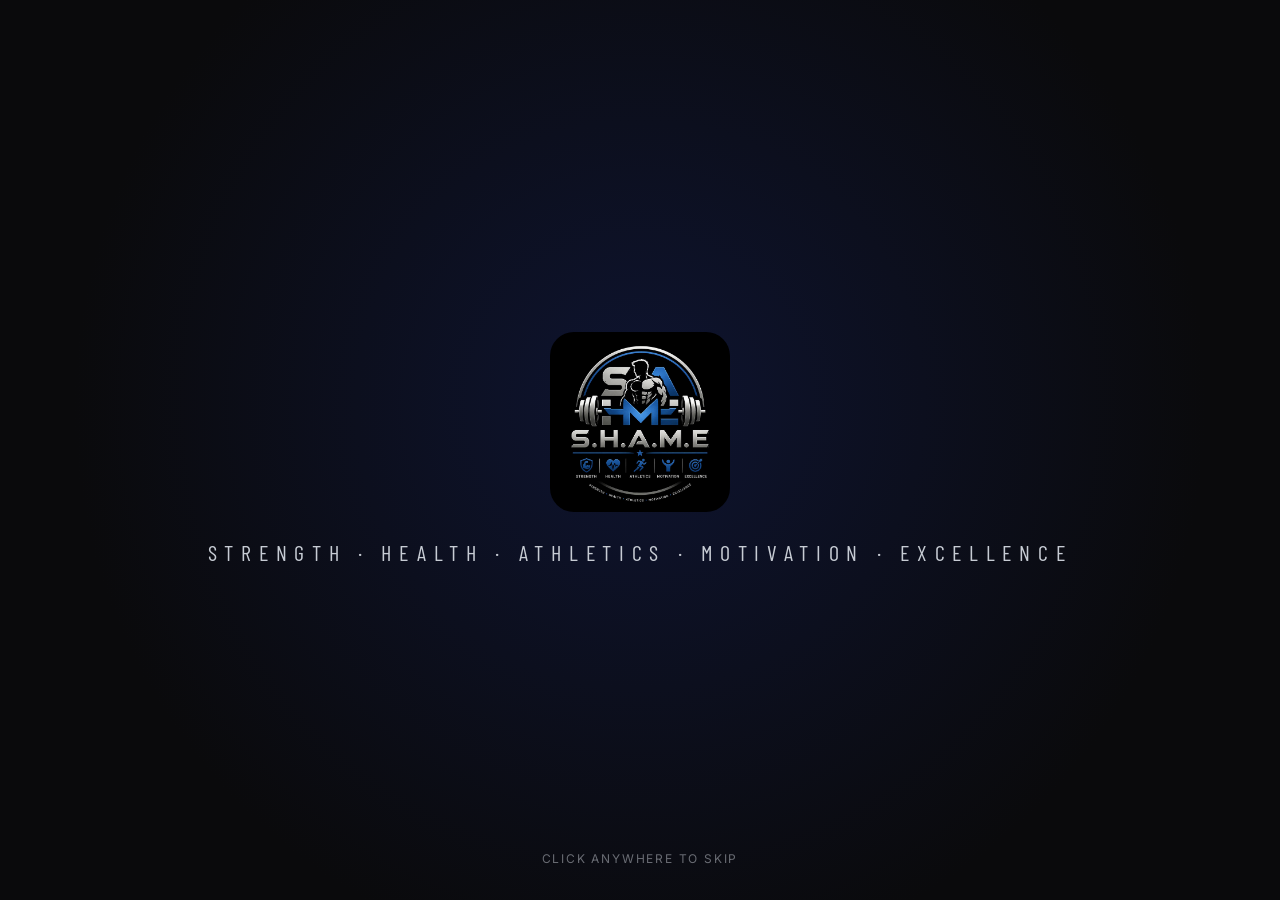
==== index.html @ 480a4fcd "chore: project skeleton, S.H.A.M.E theme, splash intro" ====
<!DOCTYPE html>
<html lang="en">
<head>
  <meta charset="UTF-8" />
  <meta name="viewport" content="width=device-width, initial-scale=1.0" />
  <title>S.H.A.M.E Gym — Login</title>

  <!-- Google Fonts: Barlow Condensed (display) + Inter (body). Only allowed external resource. -->
  <link rel="preconnect" href="https://fonts.googleapis.com" />
  <link rel="preconnect" href="https://fonts.gstatic.com" crossorigin />
  <link href="https://fonts.googleapis.com/css2?family=Barlow+Condensed:wght@500;600;700&family=Inter:wght@400;500;600&display=swap" rel="stylesheet" />

  <link rel="stylesheet" href="css/style.css" />
</head>
<body>

  <!-- SPLASH INTRO: full-screen overlay shown once per browser session.
       Click anywhere to skip. Animations are pure CSS; JS only times the fade-out. -->
  <div class="splash" id="splash">
    <img src="assets/logo.jpeg" alt="S.H.A.M.E logo" />
    <p class="splash-tagline">Strength · Health · Athletics · Motivation · Excellence</p>
    <span class="splash-skip">Click anywhere to skip</span>
  </div>

  <!-- LOGIN CARD -->
  <main class="login-wrap">
    <section class="login-card page-enter">
      <img class="login-logo" src="assets/logo.jpeg" alt="S.H.A.M.E logo" />
      <h1>Welcome Back</h1>
      <p class="login-sub">Members Area</p>

      <!-- Banner shown by JS when credentials are wrong (wired in IAP-25). -->
      <div class="form-error" id="loginError"></div>

      <form id="loginForm" novalidate>
        <div class="field">
          <label for="email">Email or username</label>
          <input type="text" id="email" name="email" placeholder="admin@shame.gym" autocomplete="username" />
          <span class="field-error" id="emailError"></span>
        </div>

        <div class="field">
          <label for="password">Password</label>
          <input type="password" id="password" name="password" placeholder="••••••••" autocomplete="current-password" />
          <span class="field-error" id="passwordError"></span>
        </div>

        <button type="submit" class="btn btn-primary btn-block">Log in</button>
      </form>

      <!-- Collapsible demo credentials for the university demo. -->
      <details class="demo-hint">
        <summary>Demo credentials</summary>
        <ul>
          <li><code>admin@shame.gym</code> / <code>admin123</code></li>
          <li><code>trainer@shame.gym</code> / <code>trainer123</code></li>
          <li><code>member@shame.gym</code> / <code>member123</code></li>
        </ul>
      </details>
    </section>
  </main>

  <!-- Splash timing logic: play once per session, allow skip. -->
  <script>
    (function () {
      var splash = document.getElementById("splash");

      // Hide the splash and remember we played it for this session.
      function dismissSplash() {
        splash.classList.add("hide");
        sessionStorage.setItem("shame_splash_played", "yes");
        // Remove from the DOM after the fade so it never blocks clicks.
        setTimeout(function () { splash.style.display = "none"; }, 600);
      }

      // If it already played this session, skip straight to the login card.
      if (sessionStorage.getItem("shame_splash_played")) {
        splash.style.display = "none";
      } else {
        // Auto-dismiss after ~2.5s, or sooner if the user clicks.
        setTimeout(dismissSplash, 2500);
        splash.addEventListener("click", dismissSplash);
      }
    })();
  </script>
</body>
</html>
---- css/style.css ----
/* ============================================================
   S.H.A.M.E GYM — shared stylesheet
   One file shared by every page. Organised top-to-bottom as:
   1) Theme variables  2) Base/reset  3) Layout (sidebar + main)
   4) Components (buttons, forms, cards, tables, badges, modal)
   5) Login + splash  6) Toast  7) Animations + reduced motion
   ============================================================ */

/* ---------- 1) THEME VARIABLES ---------- */
/* All colours and shared sizes live here so the whole app can be
   re-themed from one place. */
:root {
  --bg: #0A0A0C;            /* near-black main background */
  --bg-elevated: #121218;   /* card / panel surfaces */
  --bg-hover: #1A1A22;      /* hover state for rows and cards */
  --navy: #16213E;          /* deep navy accent for gradients */
  --primary: #2E5BFF;       /* athletic blue: buttons, active nav, links */
  --purple: #5B2EAE;        /* dark purple secondary accent */
  --silver: #C7CCD4;        /* secondary text */
  --white: #F5F7FA;         /* headings and primary text */
  --danger: #FF4D5E;        /* errors */
  --success: #2EE6A8;       /* success states */
  --border: rgba(255, 255, 255, 0.08); /* 1px borders */

  /* Spacing scale (8 / 16 / 24 / 32) keeps gaps consistent everywhere. */
  --space-1: 8px;
  --space-2: 16px;
  --space-3: 24px;
  --space-4: 32px;

  --radius-card: 12px;
  --radius-control: 10px;

  --font-display: "Barlow Condensed", system-ui, sans-serif; /* headings */
  --font-body: "Inter", system-ui, sans-serif;               /* body / UI */
}

/* ---------- 2) BASE / RESET ---------- */
/* Light reset so margins and box sizing behave the same in all browsers. */
* {
  margin: 0;
  padding: 0;
  box-sizing: border-box;
}

body {
  font-family: var(--font-body);
  color: var(--white);
  background-color: var(--bg);
  /* Layered gradients give a non-flat background: a faint blue glow top-left,
     a purple hint bottom-right, over the near-black base. */
  background-image:
    radial-gradient(900px 600px at 15% -10%, rgba(46, 91, 255, 0.10), transparent 60%),
    radial-gradient(700px 500px at 100% 100%, rgba(91, 46, 174, 0.10), transparent 60%),
    linear-gradient(160deg, #0A0A0C 0%, #0B0E1A 55%, #0A0A0C 100%);
  background-attachment: fixed;
  min-height: 100vh;
  line-height: 1.5;
}

h1, h2, h3, h4 {
  font-family: var(--font-display);
  text-transform: uppercase;
  letter-spacing: 0.04em;
  font-weight: 700;
  color: var(--white);
  line-height: 1.1;
}

a { color: var(--primary); text-decoration: none; }

/* ---------- 3) LAYOUT: SIDEBAR + MAIN ---------- */
/* Every internal page uses this shell: a fixed sidebar on the left and a
   scrolling main area on the right. */
.app {
  display: flex;
  min-height: 100vh;
}

.sidebar {
  position: fixed;
  top: 0;
  left: 0;
  width: 260px;
  height: 100vh;
  background-color: var(--bg-elevated);
  border-right: 1px solid var(--border);
  display: flex;
  flex-direction: column;
  padding: var(--space-3) var(--space-2);
}

.sidebar-brand {
  display: flex;
  align-items: center;
  gap: var(--space-1);
  padding-bottom: var(--space-3);
  border-bottom: 1px solid var(--border);
}

.sidebar-brand img {
  width: 44px;
  height: 44px;
  border-radius: 10px;
  object-fit: cover;
}

/* The wordmark uses a silver-to-blue metallic gradient clipped to the text,
   echoing the chrome look of the logo. */
.sidebar-brand .wordmark {
  font-family: var(--font-display);
  font-size: 22px;
  font-weight: 700;
  letter-spacing: 0.12em;
  background: linear-gradient(100deg, var(--silver), var(--primary));
  -webkit-background-clip: text;
  background-clip: text;
  color: transparent;
}

.nav {
  display: flex;
  flex-direction: column;
  gap: 4px;
  margin-top: var(--space-3);
  flex: 1; /* pushes the user box to the bottom */
}

.nav-link {
  position: relative;
  display: flex;
  align-items: center;
  gap: var(--space-1);
  padding: 12px 14px;
  border-radius: var(--radius-control);
  color: var(--silver);
  font-weight: 500;
  transition: background-color 0.2s ease, color 0.2s ease;
}

.nav-link:hover {
  background-color: var(--bg-hover);
  color: var(--white);
}

/* The active link gets a blue background tint and an animated left bar. */
.nav-link.active {
  background-color: rgba(46, 91, 255, 0.14);
  color: var(--white);
}

.nav-link.active::before {
  content: "";
  position: absolute;
  left: 0;
  top: 8px;
  bottom: 8px;
  width: 3px;
  border-radius: 3px;
  background: linear-gradient(var(--primary), var(--purple));
  animation: slide-in-left 0.3s ease;
}

/* Logged-in user block pinned to the bottom of the sidebar. */
.sidebar-user {
  border-top: 1px solid var(--border);
  padding-top: var(--space-2);
}

.sidebar-user .user-name { font-weight: 600; color: var(--white); }
.sidebar-user .user-role {
  font-size: 12px;
  color: var(--silver);
  text-transform: capitalize;
}

.main {
  margin-left: 260px; /* clears the fixed sidebar */
  flex: 1;
  padding: var(--space-4);
  width: calc(100% - 260px);
}

/* Page header: title on the left, optional action button on the right. */
.page-header {
  display: flex;
  align-items: center;
  justify-content: space-between;
  margin-bottom: var(--space-4);
  gap: var(--space-2);
}

.page-header h1 { font-size: 34px; }
.page-header .subtitle { color: var(--silver); margin-top: 4px; }

/* ---------- 4) COMPONENTS ---------- */

/* Buttons share one base; modifiers change colour. */
.btn {
  font-family: var(--font-body);
  font-weight: 600;
  font-size: 14px;
  padding: 11px 18px;
  border: 1px solid transparent;
  border-radius: var(--radius-control);
  cursor: pointer;
  color: var(--white);
  background-color: var(--bg-hover);
  transition: transform 0.12s ease, box-shadow 0.2s ease,
              background-color 0.2s ease;
}

.btn:hover { transform: translateY(-2px); }     /* hover lift */
.btn:active { transform: translateY(0); }        /* press-down */
.btn:focus-visible {
  outline: 2px solid var(--primary);
  outline-offset: 2px;
}

.btn-primary {
  background: linear-gradient(120deg, var(--primary), #1E45D8);
  border-color: rgba(46, 91, 255, 0.6);
}
.btn-primary:hover { box-shadow: 0 6px 20px rgba(46, 91, 255, 0.35); } /* blue glow */

.btn-ghost {
  background-color: transparent;
  border-color: var(--border);
  color: var(--silver);
}
.btn-ghost:hover { color: var(--white); background-color: var(--bg-hover); }

.btn-danger { background-color: transparent; border-color: rgba(255,77,94,0.4); color: var(--danger); }
.btn-danger:hover { background-color: rgba(255, 77, 94, 0.12); }

.btn-sm { padding: 7px 12px; font-size: 13px; }
.btn-block { width: 100%; }

/* Generic elevated panel/card surface. */
.card {
  background-color: var(--bg-elevated);
  border: 1px solid var(--border);
  border-radius: var(--radius-card);
  padding: var(--space-3);
}

/* Dashboard quick-stat cards. */
.stats-grid {
  display: grid;
  grid-template-columns: repeat(auto-fit, minmax(220px, 1fr));
  gap: var(--space-3);
  margin-bottom: var(--space-4);
}

.stat-card {
  background-color: var(--bg-elevated);
  border: 1px solid var(--border);
  border-radius: var(--radius-card);
  padding: var(--space-3);
  position: relative;
  overflow: hidden;
  transition: background-color 0.2s ease, transform 0.12s ease;
}
.stat-card:hover { background-color: var(--bg-hover); transform: translateY(-2px); }

.stat-card .stat-label {
  font-size: 12px;
  letter-spacing: 0.12em;
  text-transform: uppercase;
  color: var(--silver);
}
.stat-card .stat-value {
  font-family: var(--font-display);
  font-size: 48px;
  font-weight: 700;
  background: linear-gradient(120deg, var(--white), var(--primary));
  -webkit-background-clip: text;
  background-clip: text;
  color: transparent;
}

/* Forms: labels, inputs and inline error messages. */
.field { margin-bottom: var(--space-2); }
.field label {
  display: block;
  font-size: 13px;
  font-weight: 500;
  color: var(--silver);
  margin-bottom: 6px;
}

.field input,
.field select {
  width: 100%;
  padding: 11px 13px;
  background-color: var(--bg);
  border: 1px solid var(--border);
  border-radius: var(--radius-control);
  color: var(--white);
  font-family: var(--font-body);
  font-size: 14px;
  transition: border-color 0.2s ease, box-shadow 0.2s ease;
}

.field input::placeholder { color: rgba(199, 204, 212, 0.4); }

.field input:focus,
.field select:focus {
  outline: none;
  border-color: var(--primary);
  box-shadow: 0 0 0 3px rgba(46, 91, 255, 0.25); /* focus ring */
}

/* Invalid input: red border + a one-shot shake (added by JS). */
.field input.invalid,
.field select.invalid { border-color: var(--danger); }
.shake { animation: shake 0.35s ease; }

.field-error {
  display: block;
  min-height: 16px;
  margin-top: 5px;
  font-size: 12px;
  color: var(--danger);
  opacity: 0;
  transition: opacity 0.2s ease;
}
.field-error.show { opacity: 1; }

/* Tables for members and schedules. */
.table-wrap {
  background-color: var(--bg-elevated);
  border: 1px solid var(--border);
  border-radius: var(--radius-card);
  overflow: hidden;
}

table { width: 100%; border-collapse: collapse; }

thead th {
  text-align: left;
  font-family: var(--font-display);
  text-transform: uppercase;
  letter-spacing: 0.06em;
  font-size: 13px;
  color: var(--silver);
  padding: 14px var(--space-2);
  border-bottom: 1px solid var(--border);
  background-color: rgba(255, 255, 255, 0.02);
}

tbody td {
  padding: 14px var(--space-2);
  border-bottom: 1px solid var(--border);
  font-size: 14px;
}
tbody tr:last-child td { border-bottom: none; }
tbody tr { transition: background-color 0.2s ease; }
tbody tr:hover { background-color: var(--bg-hover); } /* row hover */

.row-actions { display: flex; gap: var(--space-1); }

/* Coloured membership / specialization badges. */
.badge {
  display: inline-block;
  padding: 4px 11px;
  border-radius: 999px;
  font-size: 12px;
  font-weight: 600;
  letter-spacing: 0.03em;
  border: 1px solid transparent;
}
.badge-silver { color: var(--silver); background: rgba(199,204,212,0.12); border-color: rgba(199,204,212,0.25); }
.badge-blue   { color: #9DB4FF;     background: rgba(46,91,255,0.15);   border-color: rgba(46,91,255,0.4); }
.badge-purple { color: #C2A6F5;     background: rgba(91,46,174,0.18);   border-color: rgba(91,46,174,0.45); }

/* Trainer cards grid (different presentation from the tables). */
.cards-grid {
  display: grid;
  grid-template-columns: repeat(auto-fill, minmax(260px, 1fr));
  gap: var(--space-3);
}

.trainer-card {
  background-color: var(--bg-elevated);
  border: 1px solid var(--border);
  border-radius: var(--radius-card);
  padding: var(--space-3);
  transition: background-color 0.2s ease, transform 0.12s ease, box-shadow 0.2s ease;
}
.trainer-card:hover {
  background-color: var(--bg-hover);
  transform: translateY(-3px);
  box-shadow: 0 10px 30px rgba(0, 0, 0, 0.4);
}

/* Circular monogram avatar built from the trainer's initials. */
.trainer-avatar {
  width: 56px;
  height: 56px;
  border-radius: 50%;
  display: flex;
  align-items: center;
  justify-content: center;
  font-family: var(--font-display);
  font-size: 22px;
  font-weight: 700;
  color: var(--white);
  background: linear-gradient(135deg, var(--primary), var(--purple));
  margin-bottom: var(--space-2);
}

.trainer-card .trainer-name { font-family: var(--font-display); font-size: 22px; text-transform: uppercase; }
.trainer-card .trainer-contact { color: var(--silver); font-size: 13px; margin-top: var(--space-2); }
.trainer-card .trainer-meta { margin-top: var(--space-2); display: flex; gap: var(--space-1); flex-wrap: wrap; align-items: center; }

/* Empty-state message shown when a list has no items. */
.empty-state {
  text-align: center;
  color: var(--silver);
  padding: var(--space-4);
}

/* Modal dialog: dimmed backdrop + centred panel. Hidden by default. */
.modal-backdrop {
  position: fixed;
  inset: 0;
  background: rgba(5, 5, 8, 0.7);
  backdrop-filter: blur(3px);
  display: none;             /* toggled to flex by JS */
  align-items: center;
  justify-content: center;
  padding: var(--space-2);
  z-index: 50;
}
.modal-backdrop.open { display: flex; animation: fade-in 0.25s ease; }

.modal {
  width: 100%;
  max-width: 460px;
  background-color: var(--bg-elevated);
  border: 1px solid var(--border);
  border-radius: var(--radius-card);
  padding: var(--space-3);
  max-height: 90vh;
  overflow-y: auto;
  animation: scale-in 0.25s ease;
}

.modal-head {
  display: flex;
  align-items: center;
  justify-content: space-between;
  margin-bottom: var(--space-3);
}
.modal-head h2 { font-size: 26px; }
.modal-close {
  background: none;
  border: none;
  color: var(--silver);
  font-size: 24px;
  cursor: pointer;
  line-height: 1;
}
.modal-close:hover { color: var(--white); }
.modal-actions { display: flex; gap: var(--space-1); justify-content: flex-end; margin-top: var(--space-3); }

/* ---------- 5) LOGIN + SPLASH ---------- */
.login-wrap {
  min-height: 100vh;
  display: flex;
  align-items: center;
  justify-content: center;
  padding: var(--space-2);
}

/* Glassy login card with a faint blue plate-glow behind it. */
.login-card {
  width: 100%;
  max-width: 400px;
  background: rgba(18, 18, 24, 0.75);
  backdrop-filter: blur(12px);
  border: 1px solid var(--border);
  border-radius: var(--radius-card);
  padding: var(--space-4);
  position: relative;
  box-shadow: 0 30px 80px rgba(0, 0, 0, 0.5);
}

.login-logo {
  width: 84px;
  height: 84px;
  border-radius: 16px;
  object-fit: cover;
  display: block;
  margin: 0 auto var(--space-2);
}

.login-card h1 { font-size: 32px; text-align: center; }
.login-card .login-sub {
  text-align: center;
  color: var(--silver);
  font-size: 13px;
  letter-spacing: 0.18em;
  text-transform: uppercase;
  margin-bottom: var(--space-3);
}

/* Form-level error banner (wrong credentials). */
.form-error {
  display: none;
  background: rgba(255, 77, 94, 0.12);
  border: 1px solid rgba(255, 77, 94, 0.4);
  color: var(--danger);
  border-radius: var(--radius-control);
  padding: 10px 13px;
  font-size: 13px;
  margin-bottom: var(--space-2);
}
.form-error.show { display: block; animation: fade-in 0.25s ease; }

/* Collapsible demo-credentials hint (native <details>). */
.demo-hint {
  margin-top: var(--space-3);
  border: 1px dashed var(--border);
  border-radius: var(--radius-control);
  padding: 12px 14px;
  font-size: 13px;
}
.demo-hint summary {
  cursor: pointer;
  color: var(--silver);
  font-weight: 500;
  letter-spacing: 0.04em;
}
.demo-hint code { color: #9DB4FF; }
.demo-hint ul { list-style: none; margin-top: var(--space-1); }
.demo-hint li { padding: 3px 0; color: var(--silver); }

/* Full-screen splash overlay shown once per session. */
.splash {
  position: fixed;
  inset: 0;
  z-index: 100;
  background: radial-gradient(circle at 50% 45%, #0E1430, var(--bg) 70%);
  display: flex;
  flex-direction: column;
  align-items: center;
  justify-content: center;
  cursor: pointer; /* click anywhere to skip */
}
.splash.hide { animation: splash-out 0.6s ease forwards; }

.splash img {
  width: 180px;
  height: 180px;
  border-radius: 24px;
  object-fit: cover;
  opacity: 0;
  transform: scale(0.7);
  animation: logo-pop 1.2s cubic-bezier(0.2, 0.8, 0.2, 1) forwards;
}

.splash-tagline {
  margin-top: var(--space-3);
  font-family: var(--font-display);
  font-size: clamp(14px, 3vw, 22px);
  letter-spacing: 0.35em;
  text-transform: uppercase;
  color: var(--silver);
  opacity: 0;
  transform: translateY(12px);
  animation: tagline-in 1s ease 1s forwards; /* starts after the logo */
  text-align: center;
  padding: 0 var(--space-2);
}
.splash-skip {
  position: absolute;
  bottom: var(--space-4);
  font-size: 12px;
  letter-spacing: 0.15em;
  text-transform: uppercase;
  color: rgba(199, 204, 212, 0.5);
}

/* ---------- 6) TOAST ---------- */
/* One container, top-right, shared by every page through showToast(). */
.toast-container {
  position: fixed;
  top: var(--space-3);
  right: var(--space-3);
  z-index: 200;
  display: flex;
  flex-direction: column;
  gap: var(--space-1);
}

.toast {
  min-width: 240px;
  max-width: 320px;
  background-color: var(--bg-elevated);
  border: 1px solid var(--border);
  border-left: 4px solid var(--primary);
  border-radius: var(--radius-control);
  padding: 13px 16px;
  font-size: 14px;
  box-shadow: 0 12px 30px rgba(0, 0, 0, 0.45);
  animation: toast-in 0.3s ease;
}
.toast.toast-success { border-left-color: var(--success); }
.toast.toast-error { border-left-color: var(--danger); }
.toast.leaving { animation: toast-out 0.3s ease forwards; }

/* ---------- 7) ANIMATIONS ---------- */
/* Subtle fade+slide applied to main content on every page load. */
.page-enter { animation: page-enter 0.3s ease; }

@keyframes page-enter {
  from { opacity: 0; transform: translateY(10px); }
  to   { opacity: 1; transform: translateY(0); }
}
@keyframes fade-in {
  from { opacity: 0; }
  to   { opacity: 1; }
}
@keyframes scale-in {
  from { opacity: 0; transform: scale(0.95); }
  to   { opacity: 1; transform: scale(1); }
}
@keyframes slide-in-left {
  from { opacity: 0; transform: translateX(-6px); }
  to   { opacity: 1; transform: translateX(0); }
}
@keyframes shake {
  0%, 100% { transform: translateX(0); }
  20% { transform: translateX(-6px); }
  40% { transform: translateX(6px); }
  60% { transform: translateX(-4px); }
  80% { transform: translateX(4px); }
}
@keyframes toast-in {
  from { opacity: 0; transform: translateX(30px); }
  to   { opacity: 1; transform: translateX(0); }
}
@keyframes toast-out {
  from { opacity: 1; transform: translateX(0); }
  to   { opacity: 0; transform: translateX(30px); }
}
@keyframes logo-pop {
  0%   { opacity: 0; transform: scale(0.7); }
  60%  { opacity: 1; transform: scale(1.05); }
  100% { opacity: 1; transform: scale(1); }
}
@keyframes tagline-in {
  from { opacity: 0; transform: translateY(12px); letter-spacing: 0.5em; }
  to   { opacity: 1; transform: translateY(0); letter-spacing: 0.35em; }
}
@keyframes splash-out {
  from { opacity: 1; }
  to   { opacity: 0; visibility: hidden; }
}

/* Accessibility: people who prefer reduced motion get no decorative motion. */
@media (prefers-reduced-motion: reduce) {
  *,
  *::before,
  *::after {
    animation-duration: 0.001ms !important;
    animation-iteration-count: 1 !important;
    transition-duration: 0.001ms !important;
  }
}

/* ---------- RESPONSIVE: collapse sidebar on small screens ---------- */
@media (max-width: 760px) {
  .sidebar {
    position: static;
    width: 100%;
    height: auto;
    flex-direction: row;
    flex-wrap: wrap;
    align-items: center;
    gap: var(--space-1);
  }
  .nav { flex-direction: row; flex-wrap: wrap; margin-top: 0; flex: 1 1 100%; }
  .sidebar-user { flex: 1 1 100%; }
  .main { margin-left: 0; width: 100%; padding: var(--space-2); }
  .app { flex-direction: column; }
}
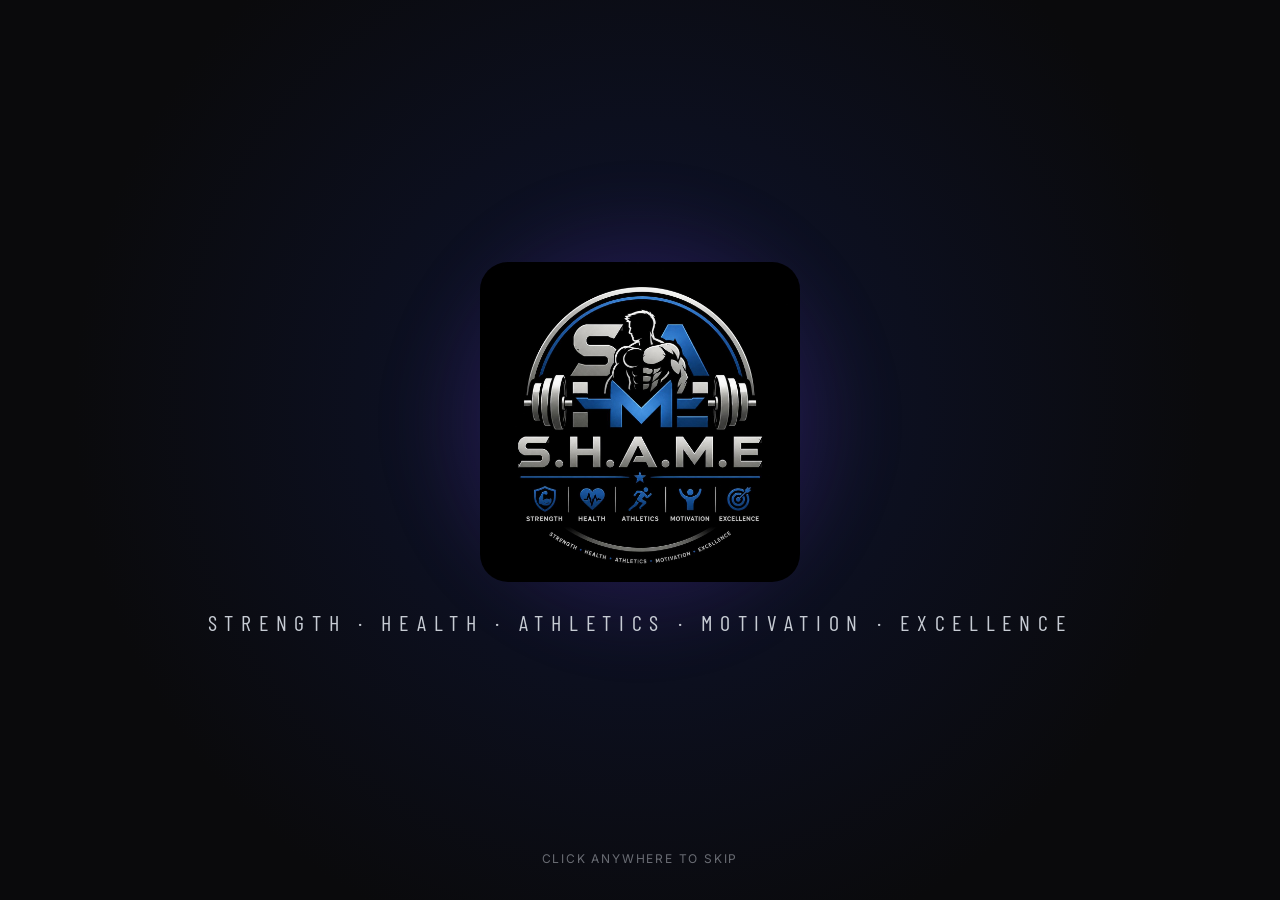
==== commit cd30a7ce: "polish: bigger splash logo, splash after logout, dashboard stat animations, empty states Hero-sized " ====
--- a/index.html
+++ b/index.html
@@ -17,7 +17,9 @@
   <!-- SPLASH INTRO: full-screen overlay shown once per browser session.
        Click anywhere to skip. Animations are pure CSS; JS only times the fade-out. -->
   <div class="splash" id="splash">
-    <img src="assets/logo.jpeg" alt="S.H.A.M.E logo" />
+    <div class="splash-logo">
+      <img src="assets/logo.jpeg" alt="S.H.A.M.E logo" />
+    </div>
     <p class="splash-tagline">Strength · Health · Athletics · Motivation · Excellence</p>
     <span class="splash-skip">Click anywhere to skip</span>
   </div>
@@ -60,6 +62,87 @@
     </section>
   </main>
 
+  <script src="js/auth.js"></script>
+
+  <!-- LOGIN LOGIC: validate the two fields, then check credentials. -->
+  <script>
+    (function () {
+      // If already logged in, skip the login page and go to the dashboard.
+      if (getSession()) {
+        window.location.replace("dashboard.html");
+        return;
+      }
+
+      var form = document.getElementById("loginForm");
+      var emailInput = document.getElementById("email");
+      var passwordInput = document.getElementById("password");
+      var formError = document.getElementById("loginError");
+
+      // Show a red message under one field + shake it.
+      function setFieldError(input, errorEl, message) {
+        errorEl.textContent = message;
+        errorEl.classList.add("show");
+        input.classList.add("invalid");
+        // Restart the shake animation each time it is triggered.
+        input.classList.remove("shake");
+        void input.offsetWidth; // reflow so the animation replays
+        input.classList.add("shake");
+      }
+
+      // Clear the error state for one field.
+      function clearFieldError(input, errorEl) {
+        errorEl.textContent = "";
+        errorEl.classList.remove("show");
+        input.classList.remove("invalid");
+      }
+
+      // Validate that both fields are filled. Returns true if the form is OK.
+      function validateLoginForm() {
+        var ok = true;
+        clearFieldError(emailInput, document.getElementById("emailError"));
+        clearFieldError(passwordInput, document.getElementById("passwordError"));
+
+        if (emailInput.value.trim() === "") {
+          setFieldError(emailInput, document.getElementById("emailError"), "Email is required.");
+          ok = false;
+        }
+        if (passwordInput.value.trim() === "") {
+          setFieldError(passwordInput, document.getElementById("passwordError"), "Password is required.");
+          ok = false;
+        }
+        return ok;
+      }
+
+      // Handle the submit: validate, check credentials, then save + redirect.
+      form.addEventListener("submit", function (event) {
+        event.preventDefault();          // stop the browser's default submit
+        formError.classList.remove("show");
+
+        if (!validateLoginForm()) return; // empty fields: stop here
+
+        var user = findUser(emailInput.value.trim(), passwordInput.value);
+        if (!user) {
+          // Wrong email or password: show the banner.
+          formError.textContent = "Invalid email or password. Please try again.";
+          formError.classList.add("show");
+          return;
+        }
+
+        // Success: store the session and go to the dashboard.
+        saveSession(user);
+        window.location.replace("dashboard.html");
+      });
+
+      // Clear a field's error as soon as the user types in it.
+      emailInput.addEventListener("input", function () {
+        clearFieldError(emailInput, document.getElementById("emailError"));
+      });
+      passwordInput.addEventListener("input", function () {
+        clearFieldError(passwordInput, document.getElementById("passwordError"));
+      });
+    })();
+  </script>
+
   <!-- Splash timing logic: play once per session, allow skip. -->
   <script>
     (function () {
--- a/css/style.css
+++ b/css/style.css
@@ -69,6 +69,16 @@
 
 a { color: var(--primary); text-decoration: none; }
 
+/* Visible keyboard focus on every interactive element (accessibility). */
+a:focus-visible,
+button:focus-visible,
+summary:focus-visible,
+.nav-link:focus-visible {
+  outline: 2px solid var(--primary);
+  outline-offset: 2px;
+  border-radius: 8px;
+}
+
 /* ---------- 3) LAYOUT: SIDEBAR + MAIN ---------- */
 /* Every internal page uses this shell: a fixed sidebar on the left and a
    scrolling main area on the right. */
@@ -168,11 +178,8 @@
 }
 
 .sidebar-user .user-name { font-weight: 600; color: var(--white); }
-.sidebar-user .user-role {
-  font-size: 12px;
-  color: var(--silver);
-  text-transform: capitalize;
-}
+/* Role pill sits just under the name. */
+.sidebar-user .badge { display: inline-block; margin-top: 6px; }
 
 .main {
   margin-left: 260px; /* clears the fixed sidebar */
@@ -263,20 +270,37 @@
 }
 .stat-card:hover { background-color: var(--bg-hover); transform: translateY(-2px); }
 
+/* Small square icon tile at the top of each stat card. */
+.stat-icon {
+  width: 42px;
+  height: 42px;
+  border-radius: 10px;
+  display: flex;
+  align-items: center;
+  justify-content: center;
+  margin-bottom: var(--space-2);
+  background: linear-gradient(135deg, rgba(46, 91, 255, 0.20), rgba(91, 46, 174, 0.20));
+  border: 1px solid var(--border);
+  color: var(--primary);
+}
+.stat-icon svg { width: 22px; height: 22px; }
+
+.stat-card .stat-value {
+  font-family: var(--font-display);
+  font-size: 48px;
+  font-weight: 700;
+  line-height: 1;
+  background: linear-gradient(120deg, var(--white), var(--primary));
+  -webkit-background-clip: text;
+  background-clip: text;
+  color: transparent;
+}
 .stat-card .stat-label {
   font-size: 12px;
   letter-spacing: 0.12em;
   text-transform: uppercase;
   color: var(--silver);
-}
-.stat-card .stat-value {
-  font-family: var(--font-display);
-  font-size: 48px;
-  font-weight: 700;
-  background: linear-gradient(120deg, var(--white), var(--primary));
-  -webkit-background-clip: text;
-  background-clip: text;
-  color: transparent;
+  margin-top: 6px;
 }
 
 /* Forms: labels, inputs and inline error messages. */
@@ -420,6 +444,14 @@
   color: var(--silver);
   padding: var(--space-4);
 }
+.empty-state .empty-title {
+  font-family: var(--font-display);
+  font-size: 22px;
+  text-transform: uppercase;
+  color: var(--white);
+  margin-bottom: 6px;
+}
+.empty-state .btn { margin-top: var(--space-2); }
 
 /* Modal dialog: dimmed backdrop + centred panel. Hidden by default. */
 .modal-backdrop {
@@ -551,10 +583,33 @@
 }
 .splash.hide { animation: splash-out 0.6s ease forwards; }
 
+/* Logo wrapper carries a soft blue/purple radial glow behind the mark. */
+.splash-logo {
+  position: relative;
+  display: flex;
+  align-items: center;
+  justify-content: center;
+}
+.splash-logo::before {
+  content: "";
+  position: absolute;
+  inset: -22%;
+  border-radius: 50%;
+  background: radial-gradient(circle, rgba(46, 91, 255, 0.40),
+              rgba(91, 46, 174, 0.20) 45%, transparent 70%);
+  filter: blur(26px);
+  z-index: 0;
+  opacity: 0;
+  animation: glow-in 1.2s ease 0.3s forwards;
+}
+
 .splash img {
-  width: 180px;
-  height: 180px;
-  border-radius: 24px;
+  position: relative;
+  z-index: 1;
+  /* Hero size: big on desktop, scales down on small screens. */
+  width: clamp(220px, 38vw, 320px);
+  height: auto;
+  border-radius: 28px;
   object-fit: cover;
   opacity: 0;
   transform: scale(0.7);
@@ -658,6 +713,10 @@
 @keyframes splash-out {
   from { opacity: 1; }
   to   { opacity: 0; visibility: hidden; }
+}
+@keyframes glow-in {
+  from { opacity: 0; transform: scale(0.8); }
+  to   { opacity: 1; transform: scale(1); }
 }
 
 /* Accessibility: people who prefer reduced motion get no decorative motion. */
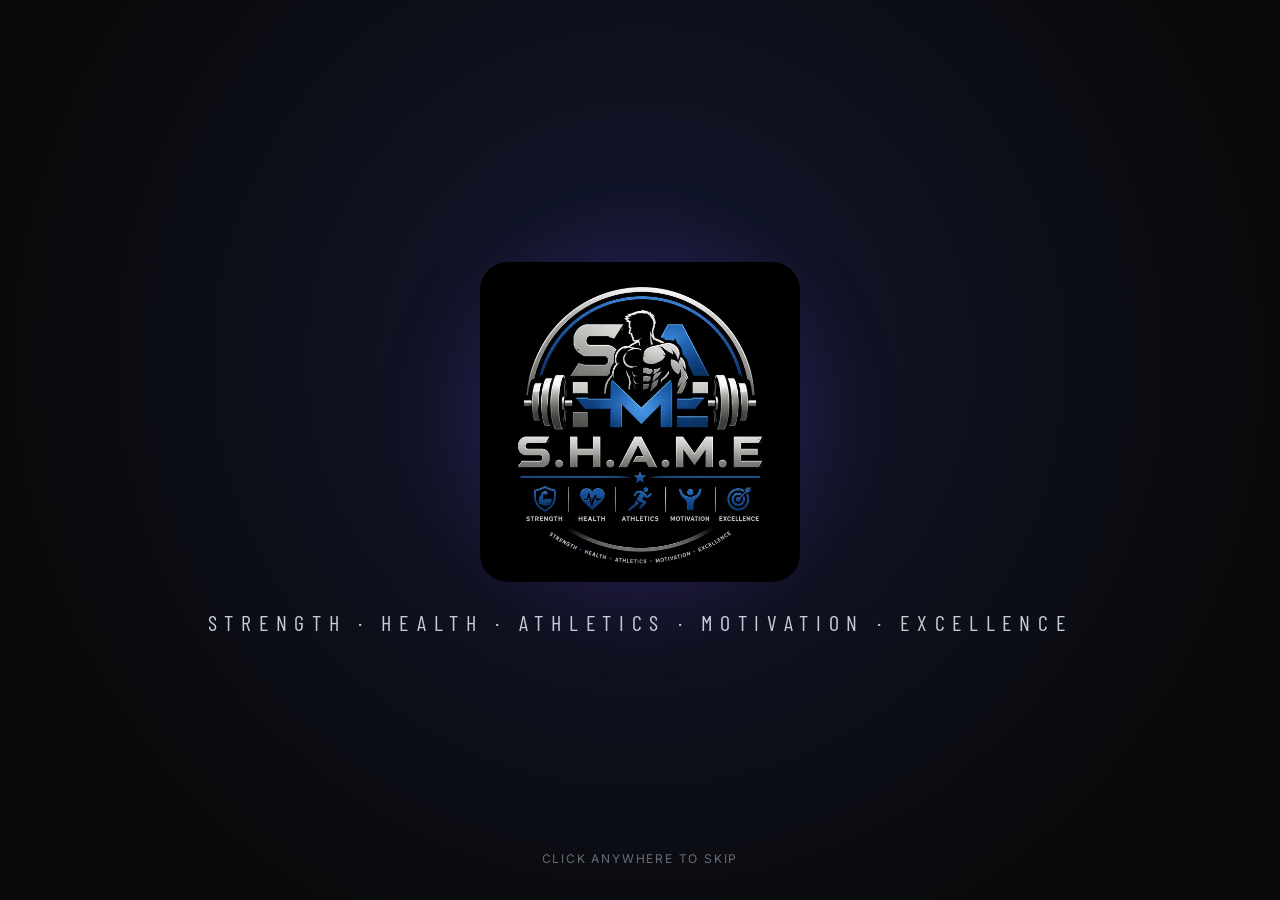
==== commit f49a1d0a: "feat(ui): add premium responsive UI redesign" ====
--- a/index.html
+++ b/index.html
@@ -5,17 +5,18 @@
   <meta name="viewport" content="width=device-width, initial-scale=1.0" />
   <title>S.H.A.M.E Gym — Login</title>
 
-  <!-- Google Fonts: Barlow Condensed (display) + Inter (body). Only allowed external resource. -->
   <link rel="preconnect" href="https://fonts.googleapis.com" />
   <link rel="preconnect" href="https://fonts.gstatic.com" crossorigin />
   <link href="https://fonts.googleapis.com/css2?family=Barlow+Condensed:wght@500;600;700&family=Inter:wght@400;500;600&display=swap" rel="stylesheet" />
 
   <link rel="stylesheet" href="css/style.css" />
+  <link rel="stylesheet" href="css/premium.css" />
 </head>
 <body>
 
-  <!-- SPLASH INTRO: full-screen overlay shown once per browser session.
-       Click anywhere to skip. Animations are pure CSS; JS only times the fade-out. -->
+  <div class="login-ambient login-ambient-a" aria-hidden="true"></div>
+  <div class="login-ambient login-ambient-b" aria-hidden="true"></div>
+
   <div class="splash" id="splash">
     <div class="splash-logo">
       <img src="assets/logo.jpeg" alt="S.H.A.M.E logo" />
@@ -24,79 +25,173 @@
     <span class="splash-skip">Click anywhere to skip</span>
   </div>
 
-  <!-- LOGIN CARD -->
   <main class="login-wrap">
-    <section class="login-card page-enter">
-      <img class="login-logo" src="assets/logo.jpeg" alt="S.H.A.M.E logo" />
-      <h1>Welcome Back</h1>
-      <p class="login-sub">Members Area</p>
-
-      <!-- Banner shown by JS when credentials are wrong (wired in IAP-25). -->
-      <div class="form-error" id="loginError"></div>
-
-      <form id="loginForm" novalidate>
-        <div class="field">
-          <label for="email">Email or username</label>
-          <input type="text" id="email" name="email" placeholder="admin@shame.gym" autocomplete="username" />
-          <span class="field-error" id="emailError"></span>
+    <section class="login-card page-enter login-card-glow premium-panel">
+
+      <!-- LOGIN VIEW -->
+      <div id="loginView">
+        <img class="login-logo" src="assets/logo.jpeg" alt="S.H.A.M.E logo" />
+        <h1>Welcome Back</h1>
+        <p class="login-sub">Members Area</p>
+
+        <div class="form-error" id="loginError"></div>
+
+        <form id="loginForm" novalidate>
+          <div class="field">
+            <label for="email">Email or username</label>
+            <input type="text" id="email" name="email" placeholder="admin@shame.gym" autocomplete="username" />
+            <span class="field-error" id="emailError"></span>
+          </div>
+
+          <div class="field">
+            <label for="password">Password</label>
+            <input type="password" id="password" name="password" placeholder="••••••••" autocomplete="current-password" />
+            <span class="field-error" id="passwordError"></span>
+          </div>
+
+          <button type="submit" class="btn btn-primary btn-block" id="loginSubmitBtn">
+            <span class="btn-label">Log in</span>
+          </button>
+        </form>
+
+        <div class="login-switch">
+          <span class="login-switch-text">First time here?</span>
+          <button type="button" class="btn btn-ghost btn-sm" id="showActivateBtn">Activate your account</button>
         </div>
 
-        <div class="field">
-          <label for="password">Password</label>
-          <input type="password" id="password" name="password" placeholder="••••••••" autocomplete="current-password" />
-          <span class="field-error" id="passwordError"></span>
+        <details class="demo-hint">
+          <summary>Demo credentials</summary>
+          <p class="demo-hint-group"><strong>Admin</strong> — password: <code>admin123</code></p>
+          <ul>
+            <li><code>admin@shame.gym</code></li>
+          </ul>
+          <p class="demo-hint-group"><strong>Trainers</strong> — password: <code>trainer123</code></p>
+          <ul>
+            <li><code>trainer@shame.gym</code></li>
+            <li><code>marcus.hale@shame.gym</code></li>
+            <li><code>nadia.petrova@shame.gym</code></li>
+            <li><code>diego.santos@shame.gym</code></li>
+            <li><code>priya.anand@shame.gym</code></li>
+            <li><code>tyler.brooks@shame.gym</code></li>
+          </ul>
+          <p class="demo-hint-group"><strong>Members</strong> — password: <code>member123</code></p>
+          <ul>
+            <li><code>member@shame.gym</code></li>
+            <li><code>james.carter@email.com</code></li>
+            <li><code>sofia.romano@email.com</code></li>
+            <li><code>liam.novak@email.com</code></li>
+            <li><code>amara.okafor@email.com</code></li>
+            <li><code>daniel.reyes@email.com</code></li>
+            <li><code>elena.fischer@email.com</code></li>
+          </ul>
+        </details>
+      </div>
+
+      <!-- ACTIVATE ACCOUNT VIEW -->
+      <div id="activateView" style="display:none;">
+        <img class="login-logo" src="assets/logo.jpeg" alt="S.H.A.M.E logo" />
+        <h1>Activate Account</h1>
+        <p class="login-sub">Set your password to get started</p>
+
+        <div class="form-error" id="activateError"></div>
+        <div class="form-success" id="activateSuccess"></div>
+
+        <form id="activateForm" novalidate>
+          <div class="field">
+            <label for="activateEmail">Email</label>
+            <input type="text" id="activateEmail" placeholder="your.email@example.com" autocomplete="username" />
+            <span class="field-error" id="activateEmailError"></span>
+          </div>
+
+          <div class="field">
+            <label for="activatePassword">New password</label>
+            <input type="password" id="activatePassword" placeholder="At least 6 characters" autocomplete="new-password" />
+            <div class="password-strength" id="passwordStrength">
+              <div class="password-strength-bar" id="passwordStrengthBar"></div>
+            </div>
+            <span class="field-error" id="activatePasswordError"></span>
+          </div>
+
+          <div class="field">
+            <label for="activateConfirm">Confirm password</label>
+            <input type="password" id="activateConfirm" placeholder="Repeat your password" autocomplete="new-password" />
+            <span class="field-error" id="activateConfirmError"></span>
+          </div>
+
+          <button type="submit" class="btn btn-primary btn-block" id="activateSubmitBtn">
+            <span class="btn-label">Set password &amp; activate</span>
+          </button>
+        </form>
+
+        <div class="login-switch">
+          <span class="login-switch-text">Already activated?</span>
+          <button type="button" class="btn btn-ghost btn-sm" id="showLoginBtn">Back to log in</button>
         </div>
-
-        <button type="submit" class="btn btn-primary btn-block">Log in</button>
-      </form>
-
-      <!-- Collapsible demo credentials for the university demo. -->
-      <details class="demo-hint">
-        <summary>Demo credentials</summary>
-        <ul>
-          <li><code>admin@shame.gym</code> / <code>admin123</code></li>
-          <li><code>trainer@shame.gym</code> / <code>trainer123</code></li>
-          <li><code>member@shame.gym</code> / <code>member123</code></li>
-        </ul>
-      </details>
+      </div>
+
     </section>
   </main>
 
   <script src="js/auth.js"></script>
 
-  <!-- LOGIN LOGIC: validate the two fields, then check credentials. -->
   <script>
     (function () {
-      // If already logged in, skip the login page and go to the dashboard.
       if (getSession()) {
         window.location.replace("dashboard.html");
         return;
       }
 
-      var form = document.getElementById("loginForm");
+      var loginView = document.getElementById("loginView");
+      var activateView = document.getElementById("activateView");
+      var loginForm = document.getElementById("loginForm");
+      var activateForm = document.getElementById("activateForm");
       var emailInput = document.getElementById("email");
       var passwordInput = document.getElementById("password");
-      var formError = document.getElementById("loginError");
-
-      // Show a red message under one field + shake it.
+      var loginError = document.getElementById("loginError");
+      var activateError = document.getElementById("activateError");
+      var activateSuccess = document.getElementById("activateSuccess");
+
       function setFieldError(input, errorEl, message) {
         errorEl.textContent = message;
         errorEl.classList.add("show");
         input.classList.add("invalid");
-        // Restart the shake animation each time it is triggered.
         input.classList.remove("shake");
-        void input.offsetWidth; // reflow so the animation replays
+        void input.offsetWidth;
         input.classList.add("shake");
       }
 
-      // Clear the error state for one field.
       function clearFieldError(input, errorEl) {
         errorEl.textContent = "";
         errorEl.classList.remove("show");
         input.classList.remove("invalid");
       }
 
-      // Validate that both fields are filled. Returns true if the form is OK.
+      function switchView(showActivate) {
+        if (showActivate) {
+          loginView.style.display = "none";
+          activateView.style.display = "block";
+          activateView.classList.remove("view-switch");
+          void activateView.offsetWidth;
+          activateView.classList.add("view-switch");
+          if (emailInput.value.trim()) {
+            document.getElementById("activateEmail").value = emailInput.value.trim();
+          }
+        } else {
+          activateView.style.display = "none";
+          loginView.style.display = "block";
+          loginView.classList.remove("view-switch");
+          void loginView.offsetWidth;
+          loginView.classList.add("view-switch");
+        }
+      }
+
+      document.getElementById("showActivateBtn").addEventListener("click", function () {
+        switchView(true);
+      });
+      document.getElementById("showLoginBtn").addEventListener("click", function () {
+        switchView(false);
+      });
+
       function validateLoginForm() {
         var ok = true;
         clearFieldError(emailInput, document.getElementById("emailError"));
@@ -113,58 +208,189 @@
         return ok;
       }
 
-      // Handle the submit: validate, check credentials, then save + redirect.
-      form.addEventListener("submit", function (event) {
-        event.preventDefault();          // stop the browser's default submit
-        formError.classList.remove("show");
-
-        if (!validateLoginForm()) return; // empty fields: stop here
-
-        var user = findUser(emailInput.value.trim(), passwordInput.value);
-        if (!user) {
-          // Wrong email or password: show the banner.
-          formError.textContent = "Invalid email or password. Please try again.";
-          formError.classList.add("show");
+      function setButtonLoading(btn, loading) {
+        if (loading) {
+          btn.classList.add("btn-loading");
+          btn.disabled = true;
+        } else {
+          btn.classList.remove("btn-loading");
+          btn.disabled = false;
+        }
+      }
+
+      loginForm.addEventListener("submit", function (event) {
+        event.preventDefault();
+        loginError.classList.remove("show");
+        if (!validateLoginForm()) return;
+
+        var email = emailInput.value.trim();
+        var pending = findUserByEmail(email);
+
+        if (pending && pending.needsPasswordSetup) {
+          loginError.textContent = "Your account needs activation. Set your password first.";
+          loginError.classList.add("show");
+          switchView(true);
+          document.getElementById("activateEmail").value = email;
           return;
         }
 
-        // Success: store the session and go to the dashboard.
-        saveSession(user);
-        window.location.replace("dashboard.html");
-      });
-
-      // Clear a field's error as soon as the user types in it.
+        var loginBtn = document.getElementById("loginSubmitBtn");
+        setButtonLoading(loginBtn, true);
+
+        setTimeout(function () {
+          var user = findUser(email, passwordInput.value);
+          if (!user) {
+            loginError.textContent = "Invalid email or password. Please try again.";
+            loginError.classList.add("show");
+            setButtonLoading(loginBtn, false);
+            return;
+          }
+
+          saveSession(user);
+          loginBtn.classList.add("btn-success-flash");
+          setTimeout(function () {
+            window.location.replace("dashboard.html");
+          }, 350);
+        }, 400);
+      });
+
       emailInput.addEventListener("input", function () {
         clearFieldError(emailInput, document.getElementById("emailError"));
       });
       passwordInput.addEventListener("input", function () {
         clearFieldError(passwordInput, document.getElementById("passwordError"));
       });
+
+      // ---------- ACTIVATE FORM ----------
+
+      var activateEmail = document.getElementById("activateEmail");
+      var activatePassword = document.getElementById("activatePassword");
+      var activateConfirm = document.getElementById("activateConfirm");
+      var strengthBar = document.getElementById("passwordStrengthBar");
+
+      function updatePasswordStrength(value) {
+        var score = 0;
+        if (value.length >= 6) score++;
+        if (value.length >= 10) score++;
+        if (/[A-Z]/.test(value) && /[0-9]/.test(value)) score++;
+        strengthBar.className = "password-strength-bar";
+        if (score === 0) {
+          strengthBar.style.width = "0%";
+        } else if (score === 1) {
+          strengthBar.classList.add("weak");
+          strengthBar.style.width = "33%";
+        } else if (score === 2) {
+          strengthBar.classList.add("medium");
+          strengthBar.style.width = "66%";
+        } else {
+          strengthBar.classList.add("strong");
+          strengthBar.style.width = "100%";
+        }
+      }
+
+      activatePassword.addEventListener("input", function () {
+        clearFieldError(activatePassword, document.getElementById("activatePasswordError"));
+        updatePasswordStrength(activatePassword.value);
+      });
+
+      activateConfirm.addEventListener("input", function () {
+        clearFieldError(activateConfirm, document.getElementById("activateConfirmError"));
+      });
+      activateEmail.addEventListener("input", function () {
+        clearFieldError(activateEmail, document.getElementById("activateEmailError"));
+      });
+
+      function validateActivateForm() {
+        var ok = true;
+        activateError.classList.remove("show");
+        activateSuccess.classList.remove("show");
+        clearFieldError(activateEmail, document.getElementById("activateEmailError"));
+        clearFieldError(activatePassword, document.getElementById("activatePasswordError"));
+        clearFieldError(activateConfirm, document.getElementById("activateConfirmError"));
+
+        var email = activateEmail.value.trim();
+        if (email === "") {
+          setFieldError(activateEmail, document.getElementById("activateEmailError"), "Email is required.");
+          ok = false;
+        } else if (!/^[^\s@]+@[^\s@]+\.[^\s@]+$/.test(email)) {
+          setFieldError(activateEmail, document.getElementById("activateEmailError"), "Enter a valid email address.");
+          ok = false;
+        } else if (!findUserByEmail(email)) {
+          setFieldError(activateEmail, document.getElementById("activateEmailError"), "No account found. Contact your administrator.");
+          ok = false;
+        } else if (!isUserPendingActivation(email)) {
+          setFieldError(activateEmail, document.getElementById("activateEmailError"), "This account is already active. Log in instead.");
+          ok = false;
+        }
+
+        var pwd = activatePassword.value;
+        if (pwd.length < 6) {
+          setFieldError(activatePassword, document.getElementById("activatePasswordError"), "Password must be at least 6 characters.");
+          ok = false;
+        }
+        if (activateConfirm.value !== pwd) {
+          setFieldError(activateConfirm, document.getElementById("activateConfirmError"), "Passwords do not match.");
+          ok = false;
+        }
+        return ok;
+      }
+
+      activateForm.addEventListener("submit", function (event) {
+        event.preventDefault();
+        if (!validateActivateForm()) return;
+
+        var activateBtn = document.getElementById("activateSubmitBtn");
+        setButtonLoading(activateBtn, true);
+
+        setTimeout(function () {
+          var result = activateUserPassword(activateEmail.value.trim(), activatePassword.value);
+          if (!result.ok) {
+            if (result.reason === "already_active") {
+              activateError.textContent = "This account is already active. Log in instead.";
+            } else {
+              activateError.textContent = "No account found. Contact your administrator.";
+            }
+            activateError.classList.add("show");
+            setButtonLoading(activateBtn, false);
+            return;
+          }
+
+          activateSuccess.textContent = "Account activated! Redirecting to log in…";
+          activateSuccess.classList.add("show");
+          activateBtn.classList.add("btn-success-flash");
+
+          setTimeout(function () {
+            emailInput.value = activateEmail.value.trim();
+            passwordInput.value = "";
+            activateForm.reset();
+            strengthBar.style.width = "0%";
+            strengthBar.className = "password-strength-bar";
+            setButtonLoading(activateBtn, false);
+            switchView(false);
+          }, 1200);
+        }, 500);
+      });
     })();
   </script>
 
-  <!-- Splash timing logic: play once per session, allow skip. -->
   <script>
     (function () {
       var splash = document.getElementById("splash");
 
-      // Hide the splash and remember we played it for this session.
       function dismissSplash() {
         splash.classList.add("hide");
         sessionStorage.setItem("shame_splash_played", "yes");
-        // Remove from the DOM after the fade so it never blocks clicks.
         setTimeout(function () { splash.style.display = "none"; }, 600);
       }
 
-      // If it already played this session, skip straight to the login card.
       if (sessionStorage.getItem("shame_splash_played")) {
         splash.style.display = "none";
       } else {
-        // Auto-dismiss after ~2.5s, or sooner if the user clicks.
         setTimeout(dismissSplash, 2500);
         splash.addEventListener("click", dismissSplash);
       }
     })();
   </script>
+  <script src="js/ui-enhancements.js"></script>
 </body>
 </html>
--- a/css/style.css
+++ b/css/style.css
@@ -1,5 +1,6 @@
 /* ============================================================
    S.H.A.M.E GYM — shared stylesheet
+   Base design system. Premium UI layer: css/premium.css
    One file shared by every page. Organised top-to-bottom as:
    1) Theme variables  2) Base/reset  3) Layout (sidebar + main)
    4) Components (buttons, forms, cards, tables, badges, modal)
@@ -9,18 +10,25 @@
 /* ---------- 1) THEME VARIABLES ---------- */
 /* All colours and shared sizes live here so the whole app can be
    re-themed from one place. */
-:root {
-  --bg: #0A0A0C;            /* near-black main background */
-  --bg-elevated: #121218;   /* card / panel surfaces */
-  --bg-hover: #1A1A22;      /* hover state for rows and cards */
-  --navy: #16213E;          /* deep navy accent for gradients */
-  --primary: #2E5BFF;       /* athletic blue: buttons, active nav, links */
-  --purple: #5B2EAE;        /* dark purple secondary accent */
-  --silver: #C7CCD4;        /* secondary text */
-  --white: #F5F7FA;         /* headings and primary text */
-  --danger: #FF4D5E;        /* errors */
-  --success: #2EE6A8;       /* success states */
-  --border: rgba(255, 255, 255, 0.08); /* 1px borders */
+:root,
+body.role-admin {
+  --bg: #0A0A0C;
+  --bg-elevated: #121218;
+  --bg-hover: #1A1A22;
+  --bg-gradient-mid: #0B0E1A;
+  --navy: #16213E;
+  --primary: #2E5BFF;
+  --primary-dark: #1E45D8;
+  --primary-rgb: 46, 91, 255;
+  --purple: #5B2EAE;
+  --purple-rgb: 91, 46, 174;
+  --bg-glow-a: rgba(46, 91, 255, 0.10);
+  --bg-glow-b: rgba(91, 46, 174, 0.10);
+  --silver: #C7CCD4;
+  --white: #F5F7FA;
+  --danger: #FF4D5E;
+  --success: #2EE6A8;
+  --border: rgba(255, 255, 255, 0.08);
 
   /* Spacing scale (8 / 16 / 24 / 32) keeps gaps consistent everywhere. */
   --space-1: 8px;
@@ -33,6 +41,35 @@
 
   --font-display: "Barlow Condensed", system-ui, sans-serif; /* headings */
   --font-body: "Inter", system-ui, sans-serif;               /* body / UI */
+}
+
+/* Subtle accent shift per logged-in role (internal pages only). */
+body.role-trainer {
+  --bg: #0C0C0E;
+  --bg-elevated: #141418;
+  --bg-hover: #1C1C22;
+  --bg-gradient-mid: #101014;
+  --primary: #8B95A8;
+  --primary-dark: #6B7588;
+  --primary-rgb: 139, 149, 168;
+  --purple: #A8B0BE;
+  --purple-rgb: 168, 176, 190;
+  --bg-glow-a: rgba(139, 149, 168, 0.14);
+  --bg-glow-b: rgba(168, 176, 190, 0.10);
+}
+
+body.role-member {
+  --bg: #0B0912;
+  --bg-elevated: #13101C;
+  --bg-hover: #1B1726;
+  --bg-gradient-mid: #0E0A18;
+  --primary: #7B5AE0;
+  --primary-dark: #5B2EAE;
+  --primary-rgb: 123, 90, 224;
+  --purple: #9B6FE8;
+  --purple-rgb: 155, 111, 232;
+  --bg-glow-a: rgba(123, 90, 224, 0.16);
+  --bg-glow-b: rgba(91, 46, 174, 0.14);
 }
 
 /* ---------- 2) BASE / RESET ---------- */
@@ -50,9 +87,9 @@
   /* Layered gradients give a non-flat background: a faint blue glow top-left,
      a purple hint bottom-right, over the near-black base. */
   background-image:
-    radial-gradient(900px 600px at 15% -10%, rgba(46, 91, 255, 0.10), transparent 60%),
-    radial-gradient(700px 500px at 100% 100%, rgba(91, 46, 174, 0.10), transparent 60%),
-    linear-gradient(160deg, #0A0A0C 0%, #0B0E1A 55%, #0A0A0C 100%);
+    radial-gradient(900px 600px at 15% -10%, var(--bg-glow-a), transparent 60%),
+    radial-gradient(700px 500px at 100% 100%, var(--bg-glow-b), transparent 60%),
+    linear-gradient(160deg, var(--bg) 0%, var(--bg-gradient-mid) 55%, var(--bg) 100%);
   background-attachment: fixed;
   min-height: 100vh;
   line-height: 1.5;
@@ -155,7 +192,7 @@
 
 /* The active link gets a blue background tint and an animated left bar. */
 .nav-link.active {
-  background-color: rgba(46, 91, 255, 0.14);
+  background-color: rgba(var(--primary-rgb), 0.14);
   color: var(--white);
 }
 
@@ -193,8 +230,9 @@
   display: flex;
   align-items: center;
   justify-content: space-between;
+  flex-wrap: wrap;
   margin-bottom: var(--space-4);
-  gap: var(--space-2);
+  gap: 12px;
 }
 
 .page-header h1 { font-size: 34px; }
@@ -218,17 +256,17 @@
 }
 
 .btn:hover { transform: translateY(-2px); }     /* hover lift */
-.btn:active { transform: translateY(0); }        /* press-down */
+.btn:active { transform: scale(0.98); }
 .btn:focus-visible {
   outline: 2px solid var(--primary);
   outline-offset: 2px;
 }
 
 .btn-primary {
-  background: linear-gradient(120deg, var(--primary), #1E45D8);
-  border-color: rgba(46, 91, 255, 0.6);
-}
-.btn-primary:hover { box-shadow: 0 6px 20px rgba(46, 91, 255, 0.35); } /* blue glow */
+  background: linear-gradient(120deg, var(--primary), var(--primary-dark));
+  border-color: rgba(var(--primary-rgb), 0.6);
+}
+.btn-primary:hover { box-shadow: 0 6px 20px rgba(var(--primary-rgb), 0.35); }
 
 .btn-ghost {
   background-color: transparent;
@@ -267,7 +305,12 @@
   position: relative;
   overflow: hidden;
   transition: background-color 0.2s ease, transform 0.12s ease;
-}
+  opacity: 0;
+  animation: card-enter 0.45s ease forwards;
+}
+.stat-card:nth-child(1) { animation-delay: 0.05s; }
+.stat-card:nth-child(2) { animation-delay: 0.12s; }
+.stat-card:nth-child(3) { animation-delay: 0.19s; }
 .stat-card:hover { background-color: var(--bg-hover); transform: translateY(-2px); }
 
 /* Small square icon tile at the top of each stat card. */
@@ -279,7 +322,7 @@
   align-items: center;
   justify-content: center;
   margin-bottom: var(--space-2);
-  background: linear-gradient(135deg, rgba(46, 91, 255, 0.20), rgba(91, 46, 174, 0.20));
+  background: linear-gradient(135deg, rgba(var(--primary-rgb), 0.20), rgba(var(--purple-rgb), 0.20));
   border: 1px solid var(--border);
   color: var(--primary);
 }
@@ -332,7 +375,7 @@
 .field select:focus {
   outline: none;
   border-color: var(--primary);
-  box-shadow: 0 0 0 3px rgba(46, 91, 255, 0.25); /* focus ring */
+  box-shadow: 0 0 0 3px rgba(var(--primary-rgb), 0.25);
 }
 
 /* Invalid input: red border + a one-shot shake (added by JS). */
@@ -351,6 +394,52 @@
 }
 .field-error.show { opacity: 1; }
 
+.field-hint {
+  display: block;
+  margin-top: 5px;
+  font-size: 11px;
+  color: rgba(199, 204, 212, 0.55);
+  letter-spacing: 0.02em;
+}
+
+/* Country code + local number on one row. */
+.phone-field {
+  display: flex;
+  gap: 8px;
+  align-items: stretch;
+}
+
+.phone-country {
+  flex: 0 0 auto;
+  min-width: 118px;
+  max-width: 148px;
+  padding: 11px 10px;
+  background-color: var(--bg);
+  border: 1px solid var(--border);
+  border-radius: var(--radius-control);
+  color: var(--white);
+  font-family: var(--font-body);
+  font-size: 14px;
+  cursor: pointer;
+  transition: border-color 0.2s ease, box-shadow 0.2s ease;
+}
+
+.phone-country:focus {
+  outline: none;
+  border-color: var(--primary);
+  box-shadow: 0 0 0 3px rgba(var(--primary-rgb), 0.25);
+}
+
+.phone-field input[type="tel"] {
+  flex: 1;
+  min-width: 0;
+}
+
+.phone-field .invalid,
+.phone-field input.invalid {
+  border-color: var(--danger);
+}
+
 /* Tables for members and schedules. */
 .table-wrap {
   background-color: var(--bg-elevated);
@@ -380,9 +469,27 @@
 }
 tbody tr:last-child td { border-bottom: none; }
 tbody tr { transition: background-color 0.2s ease; }
+tbody tr.row-enter {
+  opacity: 0;
+  animation: row-enter 0.35s ease forwards;
+}
 tbody tr:hover { background-color: var(--bg-hover); } /* row hover */
 
-.row-actions { display: flex; gap: var(--space-1); }
+.row-actions {
+  display: flex;
+  flex-wrap: wrap;
+  align-items: center;
+  gap: 8px;
+}
+.row-actions .badge { flex-shrink: 0; }
+
+.card-actions {
+  display: flex;
+  flex-wrap: wrap;
+  align-items: center;
+  gap: 12px;
+  margin-top: 16px;
+}
 
 /* Coloured membership / specialization badges. */
 .badge {
@@ -397,6 +504,8 @@
 .badge-silver { color: var(--silver); background: rgba(199,204,212,0.12); border-color: rgba(199,204,212,0.25); }
 .badge-blue   { color: #9DB4FF;     background: rgba(46,91,255,0.15);   border-color: rgba(46,91,255,0.4); }
 .badge-purple { color: #C2A6F5;     background: rgba(91,46,174,0.18);   border-color: rgba(91,46,174,0.45); }
+.badge-green  { color: #7EEAB8;     background: rgba(46,230,168,0.12);  border-color: rgba(46,230,168,0.35); }
+.badge-amber  { color: #FFD080;     background: rgba(255,180,50,0.12);  border-color: rgba(255,180,50,0.35); }
 
 /* Trainer cards grid (different presentation from the tables). */
 .cards-grid {
@@ -411,6 +520,10 @@
   border-radius: var(--radius-card);
   padding: var(--space-3);
   transition: background-color 0.2s ease, transform 0.12s ease, box-shadow 0.2s ease;
+}
+.trainer-card.card-enter {
+  opacity: 0;
+  animation: card-enter 0.4s ease forwards;
 }
 .trainer-card:hover {
   background-color: var(--bg-hover);
@@ -467,6 +580,10 @@
 }
 .modal-backdrop.open { display: flex; animation: fade-in 0.25s ease; }
 
+.modal-backdrop.open .modal {
+  animation: modal-slide-up 0.3s cubic-bezier(0.2, 0.8, 0.2, 1);
+}
+
 .modal {
   width: 100%;
   max-width: 460px;
@@ -517,6 +634,95 @@
   padding: var(--space-4);
   position: relative;
   box-shadow: 0 30px 80px rgba(0, 0, 0, 0.5);
+  overflow: hidden;
+}
+
+.login-card-glow::before {
+  content: "";
+  position: absolute;
+  inset: -1px;
+  border-radius: inherit;
+  background: linear-gradient(135deg, rgba(var(--primary-rgb), 0.25), rgba(var(--purple-rgb), 0.15), transparent 60%);
+  z-index: -1;
+  opacity: 0.6;
+  animation: login-glow 4s ease-in-out infinite alternate;
+}
+
+.login-switch {
+  display: flex;
+  flex-direction: column;
+  align-items: center;
+  gap: 8px;
+  margin-top: var(--space-3);
+  padding-top: var(--space-2);
+  border-top: 1px solid var(--border);
+}
+
+.login-switch-text {
+  font-size: 13px;
+  color: var(--silver);
+}
+
+.view-switch {
+  animation: view-switch 0.35s ease;
+}
+
+.password-strength {
+  height: 4px;
+  background: rgba(255, 255, 255, 0.08);
+  border-radius: 4px;
+  margin-top: 8px;
+  overflow: hidden;
+}
+
+.password-strength-bar {
+  height: 100%;
+  width: 0%;
+  border-radius: 4px;
+  background: var(--silver);
+  transition: width 0.3s ease, background-color 0.3s ease;
+}
+.password-strength-bar.weak { background: var(--danger); }
+.password-strength-bar.medium { background: #FFB84D; }
+.password-strength-bar.strong { background: var(--success); }
+
+.form-success {
+  display: none;
+  background: rgba(46, 230, 168, 0.12);
+  border: 1px solid rgba(46, 230, 168, 0.4);
+  color: var(--success);
+  border-radius: var(--radius-control);
+  padding: 10px 13px;
+  font-size: 13px;
+  margin-bottom: var(--space-2);
+}
+.form-success.show { display: block; animation: fade-in 0.25s ease; }
+
+.btn-loading {
+  position: relative;
+  pointer-events: none;
+  opacity: 0.85;
+}
+.btn-loading .btn-label::after {
+  content: "";
+  display: inline-block;
+  width: 14px;
+  height: 14px;
+  margin-left: 8px;
+  border: 2px solid rgba(255, 255, 255, 0.3);
+  border-top-color: var(--white);
+  border-radius: 50%;
+  vertical-align: middle;
+  animation: spin 0.6s linear infinite;
+}
+
+.btn-success-flash {
+  animation: success-flash 0.35s ease;
+}
+
+.nav-link {
+  opacity: 0;
+  animation: slide-in-left 0.3s ease forwards;
 }
 
 .login-logo {
@@ -566,8 +772,14 @@
   letter-spacing: 0.04em;
 }
 .demo-hint code { color: #9DB4FF; }
-.demo-hint ul { list-style: none; margin-top: var(--space-1); }
+.demo-hint ul { list-style: none; margin-top: var(--space-1); margin-bottom: var(--space-2); }
 .demo-hint li { padding: 3px 0; color: var(--silver); }
+.demo-hint-group {
+  margin: var(--space-2) 0 var(--space-1);
+  font-size: 13px;
+  color: var(--silver);
+}
+.demo-hint-group:first-of-type { margin-top: var(--space-1); }
 
 /* Full-screen splash overlay shown once per session. */
 .splash {
@@ -717,6 +929,243 @@
 @keyframes glow-in {
   from { opacity: 0; transform: scale(0.8); }
   to   { opacity: 1; transform: scale(1); }
+}
+@keyframes row-enter {
+  from { opacity: 0; transform: translateY(8px); }
+  to   { opacity: 1; transform: translateY(0); }
+}
+@keyframes card-enter {
+  from { opacity: 0; transform: translateY(14px); }
+  to   { opacity: 1; transform: translateY(0); }
+}
+@keyframes modal-slide-up {
+  from { opacity: 0; transform: translateY(24px) scale(0.97); }
+  to   { opacity: 1; transform: translateY(0) scale(1); }
+}
+@keyframes view-switch {
+  from { opacity: 0; transform: translateY(8px); }
+  to   { opacity: 1; transform: translateY(0); }
+}
+@keyframes login-glow {
+  from { opacity: 0.4; }
+  to   { opacity: 0.8; }
+}
+@keyframes spin {
+  to { transform: rotate(360deg); }
+}
+@keyframes success-flash {
+  0%   { box-shadow: 0 0 0 0 rgba(46, 230, 168, 0.5); }
+  100% { box-shadow: 0 0 0 12px rgba(46, 230, 168, 0); }
+}
+
+.simple-list {
+  list-style: none;
+  margin: 0;
+  padding: 0;
+}
+.simple-list li {
+  padding: 10px 0;
+  border-bottom: 1px solid var(--border);
+  color: var(--white);
+  font-size: 14px;
+}
+.simple-list li:last-child { border-bottom: none; }
+
+.roster-row {
+  display: flex;
+  align-items: center;
+  justify-content: space-between;
+  gap: var(--space-2);
+  padding: 12px 0;
+  border-bottom: 1px solid var(--border);
+}
+.roster-row:last-child { border-bottom: none; }
+.roster-entry-name { font-weight: 600; color: var(--white); }
+.roster-entry-email { font-size: 13px; color: var(--silver); margin-top: 2px; }
+
+#rosterBody { padding-top: var(--space-1); }
+
+.checkbox-list {
+  display: flex;
+  flex-direction: column;
+  gap: 8px;
+  max-height: 180px;
+  overflow-y: auto;
+  padding: 8px 0;
+}
+.checkbox-item {
+  display: flex;
+  align-items: center;
+  gap: 10px;
+  font-size: 14px;
+  color: var(--white);
+  cursor: pointer;
+}
+.checkbox-item input { accent-color: var(--primary); }
+
+#mtNotes {
+  width: 100%;
+  min-height: 80px;
+  padding: 10px 12px;
+  background: var(--bg);
+  border: 1px solid var(--border);
+  border-radius: var(--radius-control);
+  color: var(--white);
+  font-family: var(--font-body);
+  font-size: 14px;
+  resize: vertical;
+}
+
+/* ---------- 8) WORKOUTS ---------- */
+.wk-overview { margin-bottom: var(--space-3); }
+.wk-plan-name {
+  font-size: 28px;
+  background: linear-gradient(120deg, var(--white), var(--primary));
+  -webkit-background-clip: text;
+  background-clip: text;
+  color: transparent;
+}
+.wk-notes-label {
+  margin-top: var(--space-3);
+  font-size: 12px;
+  letter-spacing: 0.12em;
+  text-transform: uppercase;
+  color: var(--silver);
+}
+.wk-notes {
+  margin-top: 6px;
+  color: var(--white);
+  background: rgba(46, 91, 255, 0.08);
+  border: 1px solid var(--border);
+  border-left: 3px solid var(--primary);
+  border-radius: var(--radius-control);
+  padding: 12px 14px;
+  font-size: 14px;
+}
+.wk-progress-text {
+  margin-top: var(--space-3);
+  font-size: 13px;
+  color: var(--silver);
+}
+.wk-progress-bar {
+  margin-top: 8px;
+  height: 8px;
+  background: var(--bg);
+  border: 1px solid var(--border);
+  border-radius: 999px;
+  overflow: hidden;
+}
+.wk-progress-fill {
+  height: 100%;
+  background: linear-gradient(120deg, var(--primary), var(--success));
+  border-radius: 999px;
+  transition: width 0.4s ease;
+}
+
+.wk-day-grid {
+  display: grid;
+  grid-template-columns: repeat(auto-fill, minmax(280px, 1fr));
+  gap: var(--space-3);
+}
+#workoutContent .wk-day-grid { margin-bottom: var(--space-3); }
+.wk-dashboard-footer.card-actions { margin-top: var(--space-3); padding-top: var(--space-2); }
+.wk-day-card {
+  background-color: var(--bg-elevated);
+  border: 1px solid var(--border);
+  border-radius: var(--radius-card);
+  padding: var(--space-3);
+  display: flex;
+  flex-direction: column;
+  transition: border-color 0.2s ease, transform 0.12s ease;
+}
+.wk-day-card:hover { transform: translateY(-2px); }
+.wk-day-card.is-complete { border-color: rgba(46, 230, 168, 0.45); }
+.wk-day-head {
+  display: flex;
+  align-items: center;
+  justify-content: space-between;
+  gap: var(--space-1);
+  margin-bottom: var(--space-2);
+}
+.wk-day-title { font-size: 22px; }
+
+.wk-exercise-list { list-style: none; flex: 1; margin-bottom: var(--space-3); }
+.wk-exercise {
+  display: flex;
+  align-items: baseline;
+  justify-content: space-between;
+  gap: var(--space-1);
+  padding: 10px 0;
+  border-bottom: 1px solid var(--border);
+}
+.wk-exercise:last-child { border-bottom: none; }
+.wk-exercise-name { font-weight: 600; color: var(--white); }
+.wk-exercise-detail {
+  font-size: 13px;
+  color: var(--silver);
+  white-space: nowrap;
+  font-variant-numeric: tabular-nums;
+}
+
+.wk-empty { text-align: center; padding: var(--space-4); }
+
+.modal-wide {
+  max-width: 720px;
+  max-height: 90vh;
+  overflow-y: auto;
+}
+#pNotes {
+  width: 100%;
+  min-height: 80px;
+  padding: 10px 12px;
+  background: var(--bg);
+  border: 1px solid var(--border);
+  border-radius: var(--radius-control);
+  color: var(--white);
+  font-family: var(--font-body);
+  font-size: 14px;
+  resize: vertical;
+}
+.wk-form-section { margin-top: var(--space-3); }
+.wk-form-section-head {
+  display: flex;
+  align-items: center;
+  justify-content: space-between;
+  gap: var(--space-2);
+  margin-bottom: var(--space-2);
+}
+.wk-form-section-head h3 {
+  font-family: var(--font-display);
+  font-size: 20px;
+  text-transform: uppercase;
+}
+.wk-form-day {
+  margin-bottom: var(--space-2);
+  padding: var(--space-2);
+}
+.wk-form-day-head {
+  display: grid;
+  grid-template-columns: 1fr 1fr auto;
+  gap: var(--space-1);
+  margin-bottom: var(--space-2);
+}
+.wk-form-day-head input {
+  width: 100%;
+}
+.wk-form-exercises { display: flex; flex-direction: column; gap: 8px; margin-bottom: var(--space-1); }
+.wk-form-exercise {
+  display: grid;
+  grid-template-columns: 1fr 80px 80px auto;
+  gap: 8px;
+  align-items: center;
+}
+.wk-form-exercise input {
+  width: 100%;
+}
+
+@media (max-width: 760px) {
+  .wk-form-day-head { grid-template-columns: 1fr; }
+  .wk-form-exercise { grid-template-columns: 1fr 1fr; }
 }
 
 /* Accessibility: people who prefer reduced motion get no decorative motion. */
--- a/css/premium.css
+++ b/css/premium.css
@@ -0,0 +1,517 @@
+/* ============================================================
+   S.H.A.M.E GYM — Premium UI layer (ui-ux-redesign-v1)
+   Extends style.css tokens. Load after style.css on every page.
+   ============================================================ */
+
+:root {
+  --bg-soft: #0E0E12;
+  --surface: rgba(18, 18, 24, 0.72);
+  --surface-glass: rgba(22, 22, 30, 0.55);
+  --text: var(--white);
+  --text-muted: var(--silver);
+  --text-soft: rgba(199, 204, 212, 0.65);
+  --primary-hover: #4A73FF;
+  --primary-soft: rgba(var(--primary-rgb), 0.14);
+  --accent: var(--purple);
+  --accent-soft: rgba(var(--purple-rgb), 0.18);
+  --warning: #FFB84D;
+  --border-soft: rgba(255, 255, 255, 0.05);
+  --shadow: 0 8px 32px rgba(0, 0, 0, 0.35);
+  --shadow-lg: 0 24px 64px rgba(0, 0, 0, 0.55);
+  --radius-sm: 8px;
+  --radius-md: 12px;
+  --radius-lg: 16px;
+  --radius-xl: 22px;
+  --transition-fast: 0.15s ease;
+  --transition-normal: 0.28s cubic-bezier(0.2, 0.8, 0.2, 1);
+}
+
+/* Ambient background depth */
+body::before {
+  content: "";
+  position: fixed;
+  inset: 0;
+  pointer-events: none;
+  z-index: -1;
+  background:
+    radial-gradient(ellipse 80% 50% at 20% -10%, rgba(var(--primary-rgb), 0.12), transparent 55%),
+    radial-gradient(ellipse 60% 40% at 90% 20%, rgba(var(--purple-rgb), 0.10), transparent 50%),
+    radial-gradient(ellipse 50% 30% at 50% 100%, rgba(var(--primary-rgb), 0.06), transparent 60%);
+}
+
+body::after {
+  content: "";
+  position: fixed;
+  inset: 0;
+  pointer-events: none;
+  z-index: -1;
+  opacity: 0.35;
+  background-image: url("data:image/svg+xml,%3Csvg viewBox='0 0 256 256' xmlns='http://www.w3.org/2000/svg'%3E%3Cfilter id='n'%3E%3CfeTurbulence type='fractalNoise' baseFrequency='0.85' numOctaves='4' stitchTiles='stitch'/%3E%3C/filter%3E%3Crect width='100%25' height='100%25' filter='url(%23n)' opacity='0.04'/%3E%3C/svg%3E");
+}
+
+/* ---------- Scroll reveal ---------- */
+.reveal {
+  opacity: 0;
+  transform: translateY(18px);
+  transition: opacity 0.55s var(--transition-normal), transform 0.55s var(--transition-normal);
+}
+.reveal.is-visible {
+  opacity: 1;
+  transform: translateY(0);
+}
+
+/* ---------- Sidebar premium ---------- */
+.sidebar {
+  background: var(--surface-glass);
+  backdrop-filter: blur(20px) saturate(1.2);
+  -webkit-backdrop-filter: blur(20px) saturate(1.2);
+  border-right: 1px solid var(--border-soft);
+  box-shadow: 4px 0 40px rgba(0, 0, 0, 0.25);
+  z-index: 40;
+}
+
+.sidebar-brand img {
+  box-shadow: 0 4px 20px rgba(var(--primary-rgb), 0.25);
+  border: 1px solid var(--border-soft);
+}
+
+.nav-link {
+  border: 1px solid transparent;
+  transition: background-color var(--transition-fast), color var(--transition-fast),
+              transform var(--transition-fast), border-color var(--transition-fast);
+}
+.nav-link:hover {
+  transform: translateX(3px);
+  border-color: var(--border-soft);
+}
+.nav-link.active {
+  border-color: rgba(var(--primary-rgb), 0.25);
+  box-shadow: inset 0 0 24px rgba(var(--primary-rgb), 0.08);
+}
+
+.sidebar-toggle {
+  display: none;
+  position: fixed;
+  top: 14px;
+  left: 14px;
+  z-index: 45;
+  backdrop-filter: blur(12px);
+  background: var(--surface-glass) !important;
+}
+
+.sidebar-overlay {
+  display: none;
+  position: fixed;
+  inset: 0;
+  background: rgba(0, 0, 0, 0.55);
+  backdrop-filter: blur(2px);
+  z-index: 35;
+}
+
+body.sidebar-open .sidebar-overlay { display: block; }
+
+/* ---------- Main / page header ---------- */
+.main {
+  position: relative;
+}
+
+.page-header h1 {
+  font-size: clamp(28px, 4vw, 40px);
+  background: linear-gradient(120deg, var(--white) 0%, var(--silver) 45%, var(--primary) 100%);
+  -webkit-background-clip: text;
+  background-clip: text;
+  color: transparent;
+}
+
+.page-header .subtitle {
+  font-size: 15px;
+  max-width: 52ch;
+  line-height: 1.55;
+}
+
+#headerRoleBadge {
+  padding: 8px 16px;
+  font-size: 13px;
+  letter-spacing: 0.06em;
+}
+
+/* ---------- Cards & surfaces ---------- */
+.card,
+.stat-card,
+.trainer-card,
+.table-wrap,
+.login-card {
+  background: var(--surface);
+  backdrop-filter: blur(12px);
+  -webkit-backdrop-filter: blur(12px);
+  border: 1px solid var(--border-soft);
+  box-shadow: var(--shadow);
+  transition: transform var(--transition-fast), box-shadow var(--transition-normal),
+              border-color var(--transition-fast);
+}
+
+.card:hover,
+.stat-card:hover {
+  border-color: rgba(var(--primary-rgb), 0.2);
+}
+
+.premium-panel {
+  position: relative;
+  overflow: hidden;
+}
+.premium-panel::before {
+  content: "";
+  position: absolute;
+  top: 0;
+  left: 0;
+  right: 0;
+  height: 1px;
+  background: linear-gradient(90deg, transparent, rgba(var(--primary-rgb), 0.45), transparent);
+  opacity: 0.7;
+}
+
+.section-heading {
+  font-size: 22px;
+  margin-bottom: 8px;
+  letter-spacing: 0.06em;
+}
+
+.section-lead {
+  margin-bottom: 16px;
+}
+
+.dashboard-stack {
+  display: flex;
+  flex-direction: column;
+  gap: var(--space-3);
+}
+
+.dashboard-stack .card {
+  margin-bottom: 0 !important;
+}
+
+/* ---------- Stat cards ---------- */
+.stat-card {
+  border-radius: var(--radius-lg);
+}
+.stat-card::after {
+  content: "";
+  position: absolute;
+  top: -40%;
+  right: -20%;
+  width: 120px;
+  height: 120px;
+  border-radius: 50%;
+  background: radial-gradient(circle, rgba(var(--primary-rgb), 0.15), transparent 70%);
+  pointer-events: none;
+}
+.stat-icon {
+  border-radius: var(--radius-md);
+  box-shadow: 0 4px 16px rgba(var(--primary-rgb), 0.15);
+}
+
+/* ---------- Buttons ---------- */
+.btn {
+  letter-spacing: 0.02em;
+  position: relative;
+  overflow: hidden;
+}
+.btn-primary {
+  background: linear-gradient(135deg, var(--primary) 0%, var(--primary-dark) 50%, var(--purple) 120%);
+  box-shadow: 0 4px 16px rgba(var(--primary-rgb), 0.3);
+}
+.btn-primary:hover {
+  box-shadow: 0 8px 28px rgba(var(--primary-rgb), 0.45);
+  transform: translateY(-2px);
+}
+.btn-primary.btn-pressed {
+  transform: scale(0.97);
+}
+.btn-success {
+  background: linear-gradient(135deg, var(--success), #1BC98A);
+  border-color: rgba(46, 230, 168, 0.4);
+  color: #042818;
+}
+.btn-secondary {
+  background: var(--primary-soft);
+  border-color: rgba(var(--primary-rgb), 0.35);
+  color: var(--white);
+}
+
+/* ---------- Forms ---------- */
+.field label {
+  letter-spacing: 0.04em;
+  text-transform: uppercase;
+  font-size: 11px;
+}
+.field input:focus,
+.field select:focus,
+.phone-country:focus,
+#pNotes:focus,
+#mtNotes:focus {
+  box-shadow: 0 0 0 3px rgba(var(--primary-rgb), 0.22), 0 0 20px rgba(var(--primary-rgb), 0.08);
+}
+
+/* ---------- Tables ---------- */
+.table-wrap {
+  border-radius: var(--radius-lg);
+  overflow: auto;
+}
+thead th {
+  position: sticky;
+  top: 0;
+  z-index: 2;
+  backdrop-filter: blur(8px);
+  background: rgba(10, 10, 14, 0.85);
+}
+tbody tr {
+  transition: background-color var(--transition-fast), transform var(--transition-fast);
+}
+tbody tr:hover {
+  background-color: rgba(var(--primary-rgb), 0.04);
+}
+
+/* ---------- Modals ---------- */
+.modal-backdrop {
+  background: rgba(4, 4, 8, 0.78);
+  backdrop-filter: blur(8px);
+}
+.modal-backdrop.open .modal {
+  animation: premium-modal-in 0.35s cubic-bezier(0.16, 1, 0.3, 1);
+}
+.modal {
+  background: var(--surface);
+  backdrop-filter: blur(24px);
+  border: 1px solid rgba(var(--primary-rgb), 0.15);
+  border-radius: var(--radius-lg);
+  box-shadow: var(--shadow-lg);
+}
+.modal-close {
+  width: 36px;
+  height: 36px;
+  border-radius: var(--radius-sm);
+  display: flex;
+  align-items: center;
+  justify-content: center;
+  transition: background-color var(--transition-fast), color var(--transition-fast);
+}
+.modal-close:hover {
+  background: var(--bg-hover);
+}
+
+@keyframes premium-modal-in {
+  from { opacity: 0; transform: translateY(16px) scale(0.96); }
+  to { opacity: 1; transform: translateY(0) scale(1); }
+}
+
+/* ---------- Login ---------- */
+.login-wrap {
+  position: relative;
+}
+.login-card {
+  max-width: 420px;
+  border-radius: var(--radius-xl);
+  border: 1px solid rgba(var(--primary-rgb), 0.15);
+}
+.login-card h1 {
+  background: linear-gradient(120deg, var(--white), var(--primary));
+  -webkit-background-clip: text;
+  background-clip: text;
+  color: transparent;
+}
+.login-ambient {
+  position: fixed;
+  border-radius: 50%;
+  filter: blur(80px);
+  pointer-events: none;
+  z-index: -1;
+}
+.login-ambient-a {
+  width: 320px;
+  height: 320px;
+  top: 10%;
+  left: 15%;
+  background: rgba(var(--primary-rgb), 0.12);
+  animation: ambient-float 8s ease-in-out infinite alternate;
+}
+.login-ambient-b {
+  width: 280px;
+  height: 280px;
+  bottom: 15%;
+  right: 12%;
+  background: rgba(var(--purple-rgb), 0.10);
+  animation: ambient-float 10s ease-in-out infinite alternate-reverse;
+}
+
+@keyframes ambient-float {
+  from { transform: translate(0, 0) scale(1); }
+  to { transform: translate(20px, -15px) scale(1.08); }
+}
+
+.demo-hint {
+  background: rgba(255, 255, 255, 0.02);
+  transition: border-color var(--transition-fast);
+}
+.demo-hint[open] {
+  border-color: rgba(var(--primary-rgb), 0.25);
+}
+
+/* ---------- Trainer cards ---------- */
+.trainer-card {
+  border-radius: var(--radius-lg);
+}
+.trainer-avatar {
+  box-shadow: 0 8px 24px rgba(var(--primary-rgb), 0.35);
+}
+
+/* ---------- Badges ---------- */
+.badge {
+  backdrop-filter: blur(4px);
+}
+
+/* ---------- Toast ---------- */
+.toast {
+  backdrop-filter: blur(12px);
+  border-radius: var(--radius-md);
+  box-shadow: var(--shadow-lg);
+}
+
+/* ---------- Empty states ---------- */
+.empty-state {
+  padding: var(--space-4) var(--space-3);
+}
+.empty-state .empty-title {
+  font-size: 24px;
+  letter-spacing: 0.08em;
+}
+
+/* ---------- Roster ---------- */
+.roster-row {
+  border-radius: var(--radius-sm);
+  padding-left: 8px;
+  padding-right: 8px;
+  transition: background-color var(--transition-fast);
+}
+.roster-row:hover {
+  background: rgba(var(--primary-rgb), 0.04);
+}
+
+/* ---------- Splash ---------- */
+.splash {
+  background: radial-gradient(circle at 50% 40%, #121830 0%, var(--bg) 75%);
+}
+
+/* ---------- Quick links ---------- */
+#quickLinks .btn {
+  min-width: 140px;
+}
+
+/* ---------- Workouts ---------- */
+.wk-day-card {
+  backdrop-filter: blur(8px);
+  border-radius: var(--radius-lg);
+}
+.wk-plan-name {
+  font-size: clamp(22px, 3vw, 28px);
+}
+
+/* ---------- Reduced motion (required) ---------- */
+@media (prefers-reduced-motion: reduce) {
+  *,
+  *::before,
+  *::after {
+    animation: none !important;
+    transition: none !important;
+    scroll-behavior: auto !important;
+  }
+  .reveal {
+    opacity: 1;
+    transform: none;
+  }
+}
+
+/* ---------- Responsive: mobile sidebar drawer ---------- */
+@media (max-width: 768px) {
+  .sidebar-toggle {
+    display: inline-flex;
+    align-items: center;
+    gap: 6px;
+  }
+
+  .sidebar {
+    position: fixed;
+    top: 0;
+    left: 0;
+    width: min(280px, 88vw);
+    height: 100vh;
+    transform: translateX(-105%);
+    transition: transform var(--transition-normal);
+    flex-direction: column;
+    flex-wrap: nowrap;
+  }
+
+  body.sidebar-open .sidebar {
+    transform: translateX(0);
+  }
+
+  .nav {
+    flex-direction: column;
+    flex-wrap: nowrap;
+    flex: 1;
+    margin-top: var(--space-3);
+  }
+
+  .sidebar-user {
+    flex: 0 0 auto;
+  }
+
+  .main {
+    margin-left: 0;
+    width: 100%;
+    padding: var(--space-3) var(--space-2);
+    padding-top: 56px;
+  }
+
+  .page-header {
+    flex-direction: column;
+    align-items: flex-start;
+  }
+
+  .stats-grid {
+    grid-template-columns: 1fr;
+  }
+
+  .cards-grid {
+    grid-template-columns: 1fr;
+  }
+
+  .table-wrap {
+    overflow-x: auto;
+  }
+
+  table {
+    min-width: 640px;
+  }
+
+  .login-card {
+    padding: var(--space-3);
+  }
+}
+
+@media (min-width: 769px) {
+  body.sidebar-open .sidebar-overlay {
+    display: none !important;
+  }
+}
+
+@media (max-width: 430px) {
+  .page-header h1 {
+    font-size: 26px;
+  }
+  .stat-card .stat-value {
+    font-size: 40px;
+  }
+  .btn {
+    padding: 10px 14px;
+  }
+}
